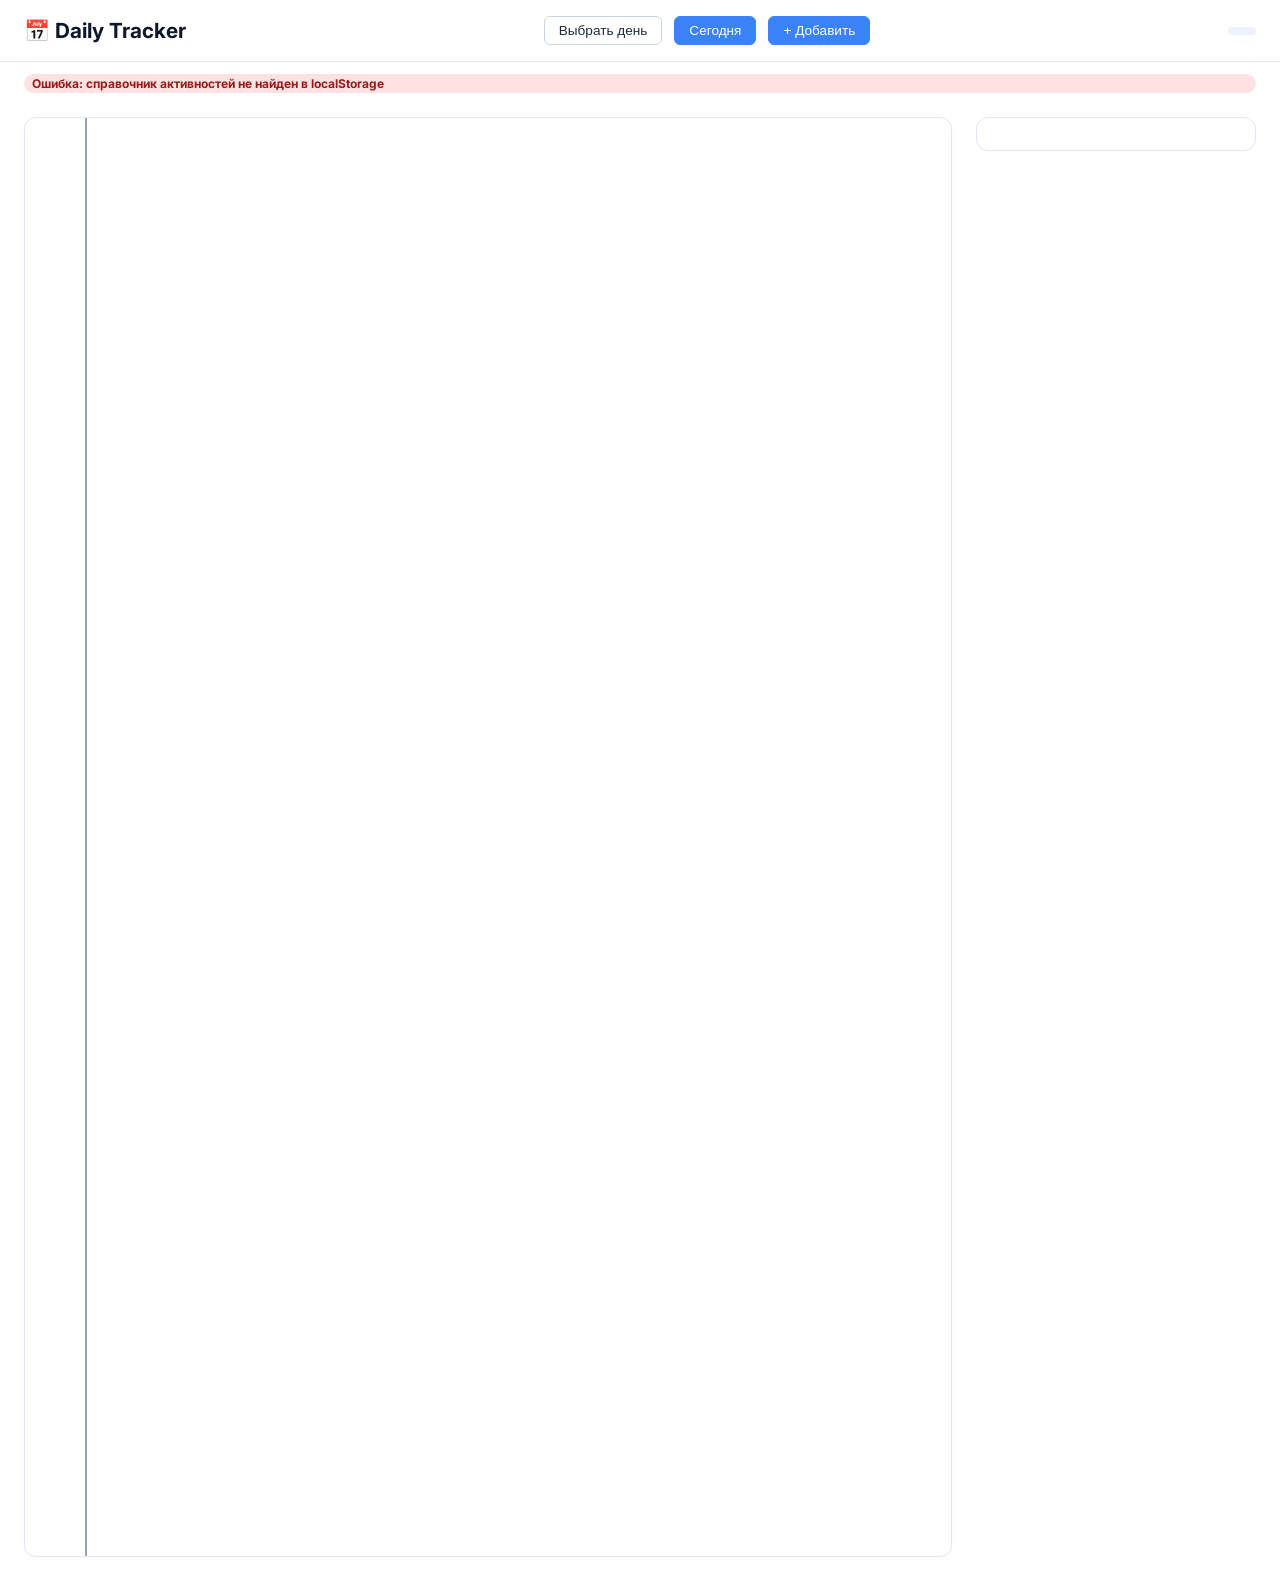
==== docs/daily-tracker.html @ b9e2d793 "Add activity editor modal and validation for activity management" ====
<!DOCTYPE html>
<html lang="ru">
<head>
    <meta charset="UTF-8">
    <title>Daily Tracker — просмотр расписаний</title>
    <link rel="stylesheet" href="main.css">
    <link rel="stylesheet" href="daily-tracker.css">
    <link href="https://fonts.googleapis.com/css2?family=Inter:opsz,wght@14..32,400;14..32,500;14..32,600;14..32,700&display=swap" rel="stylesheet">
</head>
<body>
<div class="tracker-container">
    <header class="tracker-header">
        <div class="brand">📅 Daily Tracker</div>
        <div class="date-controls">
            <button id="select-day-btn" class="btn">Выбрать день</button>
            <button id="today-btn" class="btn btn-primary">Сегодня</button>
            <button id="add-activity-btn" class="btn btn-primary">+ Добавить</button>
        </div>
        <div id="current-date-display" class="current-date"></div>
    </header>

    <div id="status-box" class="status"></div>

    <div class="tracker-main">
        <div id="timeline-wrapper">
            <div class="axis-line"></div>
            <div id="ticks-container"></div>
            <div id="labels-container"></div>
            <div id="current-time-line" class="current-time-line">
                <div class="current-time-marker"></div>
                <div class="current-time-badge" id="current-time-badge">00:00</div>
            </div>
            <div id="blocks-container"></div>
        </div>
        <div class="legend-scroll" id="legend"></div>
    </div>
</div>

<!-- Модальное окно выбора даты -->
<div id="date-modal" class="modal-overlay">
    <div class="modal-content">
        <h3>Выберите дату</h3>
        <div id="date-list" class="date-list"></div>
        <div class="modal-buttons">
            <button id="modal-select-btn" class="btn btn-primary">Выбрать</button>
            <button id="modal-cancel-btn" class="btn">Отмена</button>
        </div>
    </div>
</div>

<!-- Модальное окно редактирования активности -->
<div id="activity-modal" class="modal-overlay">
    <div class="modal-content activity-modal-content">
        <h2 id="activity-modal-title">Редактирование активности</h2>
        <div class="form-group">
            <label>Ранг</label>
            <select id="act-rank"></select>
        </div>
        <div class="form-group">
            <label>Категория</label>
            <select id="act-category"></select>
        </div>
        <div class="form-group">
            <label>Активность</label>
            <select id="act-action"></select>
        </div>
        <div class="form-group">
            <label>Комментарий</label>
            <input type="text" id="act-comment" placeholder="Необязательно">
        </div>
        <div class="form-group">
            <label>Статус</label>
            <div class="status-group">
                <button id="status-planned" class="status-btn active" data-status="planned">Запланировано</button>
                <button id="status-in-progress" class="status-btn" data-status="in_progress">Выполняется</button>
                <button id="status-done" class="status-btn" data-status="done">Сделано</button>
            </div>
        </div>
        <div class="form-row">
            <div class="form-group">
                <label>Дельта (мин)</label>
                <input type="number" id="act-delta" step="5" min="0" max="1440">
            </div>
            <div class="form-group">
                <label>Активное время (мин)</label>
                <input type="number" id="act-active" step="5" min="0" max="1440">
            </div>
            <div class="form-group">
                <label>Перерывы из-за прерываний</label>
                <input type="number" id="act-int-breaks" step="5" min="0" max="1440">
            </div>
            <div class="form-group">
                <label>Перерывы из-за отвлечений</label>
                <input type="number" id="act-dist-breaks" step="5" min="0" max="1440">
            </div>
        </div>
        <div class="form-row">
            <div class="form-group">
                <label>Начало</label>
                <div class="time-input-group">
                    <input type="time" id="act-start">
                    <button id="act-start-now" class="btn small">Начать</button>
                </div>
            </div>
            <div class="form-group">
                <label>Конец</label>
                <div class="time-input-group">
                    <input type="time" id="act-end">
                    <button id="act-end-now" class="btn small">Сделано</button>
                </div>
            </div>
        </div>
        <div class="form-actions">
            <button id="act-delete" class="btn btn-danger" style="display:none">Удалить</button>
            <button id="act-cancel" class="btn">Отмена</button>
            <button id="act-save" class="btn btn-primary">Сохранить</button>
        </div>
    </div>
</div>

<!-- Модальное окно валидации -->
<div id="validation-modal" class="modal-overlay">
    <div class="modal-content">
        <h3 id="validation-title"></h3>
        <p id="validation-message"></p>
        <div id="validation-options" class="validation-options"></div>
        <button id="validation-cancel" class="btn">Отменить сохранение и вернуться к редактированию</button>
    </div>
</div>

<script src="daily-tracker-core.js"></script>
<script src="daily-tracker-data.js"></script>
<script src="daily-tracker-render.js"></script>
<script src="daily-tracker-date.js"></script>
<script src="daily-tracker-editor.js"></script>
<script src="daily-tracker-main.js"></script>
</body>
</html>
---- docs/main.css ----
/* main.css - общие стили для всех страниц Time Tracker (фиксированная ширина, без адаптивности) */

/* Сброс отступов, чтобы полосы прокрутки работали корректно */
* {
    margin: 0;
    padding: 0;
    box-sizing: border-box;
}

/* Тело страницы: полосы прокрутки при необходимости, фон, базовый шрифт */
body {
    font-family: system-ui, -apple-system, 'Segoe UI', sans-serif;
    background: #f0f2f5;
    overflow: auto;          /* появление полос прокрутки при нехватке места */
    padding: 20px;
}

/* Контейнер: фиксированная ширина, выравнивание по центру, белый фон */
.container {
    width: 1200px;          /* фиксированная ширина, без адаптивности */
    margin: 0 auto;
    background: white;
    padding: 20px;
    border: 1px solid #ccc;
}

/* Заголовки */
h1 {
    font-size: 28px;
    margin-bottom: 8px;
}
h2 {
    font-size: 22px;
    margin: 20px 0 12px 0;
    border-left: 4px solid #2c6e9e;
    padding-left: 12px;
}
h3 {
    font-size: 18px;
    margin-bottom: 10px;
}
.subtitle {
    color: #555;
    margin-bottom: 20px;
}

/* Секции */
section {
    margin-bottom: 30px;
}

/* Блок формулы */
.formula {
    background: #eef2f7;
    padding: 12px;
    font-family: monospace;
    text-align: center;
    margin: 15px 0;
    border: 1px solid #ccc;
}

/* Карточки для навигации (фиксированная ширина, без flex-wrap) */
.cards {
    display: flex;
    gap: 20px;
    margin-top: 10px;
    flex-wrap: nowrap;      /* запрещаем перенос карточек */
    overflow-x: auto;       /* если не помещаются, появляется горизонтальная прокрутка у блока */
}
.card {
    width: 280px;           /* фиксированная ширина каждой карточки */
    background: #fafafa;
    border: 1px solid #ddd;
    padding: 15px;
}
.card p {
    margin-bottom: 12px;
    font-size: 14px;
}
.button {
    display: inline-block;
    background: #2c6e9e;
    color: white;
    text-decoration: none;
    padding: 6px 14px;
    border: none;
    cursor: pointer;
    font-size: 14px;
}
.button:hover {
    background: #1e4a6e;
}

/* Статусы (цветные метки для легенды) */
.status {
    display: inline-block;
    padding: 2px 8px;
    border-radius: 12px;
    font-size: 12px;
    font-weight: bold;
}
.status.planned {
    background: #e0e0e0;
    color: #333;
}
.status.in-progress {
    background: #fff0b5;
    color: #664d00;
    border: 1px dashed #cc9900;
}
.status.done {
    background: #c8e6c9;
    color: #1b5e20;
    text-decoration: line-through;
}
/* сообщения об успехе/ошибке (для редактора и др.) */
.status.success {
    background: #d1fae5;
    color: #065f46;
    display: block;
}
.status.error {
    background: #fee2e2;
    color: #991b1b;
    display: block;
}

/* Список правил (галочки) */
.rules ul {
    list-style: none;
    padding-left: 0;
}
.rules li {
    margin-bottom: 8px;
    padding-left: 20px;
    position: relative;
}
.rules li::before {
    content: "✓";
    position: absolute;
    left: 0;
    color: #2c6e2f;
    font-weight: bold;
}

/* Footer */
footer {
    margin-top: 30px;
    text-align: center;
    font-size: 12px;
    color: #666;
    border-top: 1px solid #ddd;
    padding-top: 15px;
}

/* --- Стили для таблиц (используются в редакторе, архиве, трекере) --- */
table {
    margin: 20px auto;
    border-collapse: collapse;
    background: white;
}
th, td {
    border: 1px solid black;
    padding: 8px 12px;
    vertical-align: top;
    min-width: 250px;
}
th {
    background: #e9ecef;
    text-align: center;
}

/* --- Модальное окно (общий каркас) --- */
.modal-overlay {
    position: fixed;
    top: 0;
    left: 0;
    width: 100%;
    height: 100%;
    background: rgba(0,0,0,0.6);
    display: flex;
    align-items: center;
    justify-content: center;
    z-index: 1000;
    opacity: 0;
    pointer-events: none;
    transition: opacity 0.2s;
}
.modal-overlay.active {
    opacity: 1;
    pointer-events: auto;
}
.modal-content {
    background: white;
    border: 2px solid #333;
    padding: 20px;
    max-width: 90%;
    max-height: 80%;
    overflow: auto;
}
---- docs/daily-tracker.css ----
/* daily-tracker.css — только для страницы просмотра расписаний */
/* (не конфликтует с main.css) */

* {
    box-sizing: border-box;
}

body {
    margin: 0;
    padding: 0;
    background: #f8fafc;
    font-family: 'Inter', sans-serif;
    color: #0f172a;
    overflow: auto;
}

.tracker-container {
    max-width: 2560px;
    margin: 0 auto;
    background: #ffffff;
    min-height: 100vh;
    box-shadow: 0 2px 12px rgba(0,0,0,0.05);
}

.tracker-header {
    display: flex;
    align-items: center;
    justify-content: space-between;
    padding: 16px 24px;
    border-bottom: 1px solid #e2e8f0;
    background: #ffffff;
    position: sticky;
    top: 0;
    z-index: 100;
    flex-wrap: wrap;
    gap: 12px;
}

.brand {
    font-weight: 700;
    font-size: 1.3rem;
    color: #0f172a;
}

.date-controls {
    display: flex;
    gap: 12px;
}

.btn {
    padding: 6px 14px;
    border: 1px solid #cbd5e1;
    border-radius: 6px;
    background: #ffffff;
    font-size: 0.85rem;
    font-weight: 500;
    cursor: pointer;
    transition: all 0.2s;
    color: #1e293b;
}
.btn:hover {
    background: #f1f5f9;
    border-color: #94a3b8;
}
.btn-primary {
    background: #3b82f6;
    border-color: #3b82f6;
    color: white;
}
.btn-primary:hover {
    background: #2563eb;
}

.current-date {
    font-size: 1.1rem;
    font-weight: 600;
    background: #eef2ff;
    padding: 4px 14px;
    border-radius: 30px;
    color: #1e40af;
}

/* статус-бокс переопределяет общий класс .status из main.css — оставляем как есть */
#status-box {
    margin: 12px 24px 0;
}

.tracker-main {
    display: flex;
    gap: 24px;
    padding: 24px;
}

#timeline-wrapper {
    position: relative;
    background: #ffffff;
    border: 1px solid #e2e8f0;
    border-radius: 12px;
    overflow: visible;
    flex: 1;
    min-width: 600px;
    height: 1440px;
    box-shadow: 0 1px 3px rgba(0,0,0,0.03);
}

.axis-line {
    position: absolute;
    left: 60px;
    top: 0;
    bottom: 0;
    width: 2px;
    background: #94a3b8;
    z-index: 5;
}

.tick {
    position: absolute;
    left: 60px;
    height: 1px;
    background: #e2e8f0;
    transform: translateY(-50%);
}
.tick.major {
    width: 8px;
    background: #64748b;
}
.tick.minor {
    width: 4px;
    opacity: 0.4;
}

.time-label {
    position: absolute;
    left: 0;
    width: 60px;
    padding-right: 8px;
    text-align: right;
    font-size: 11px;
    font-weight: 600;
    color: #475569;
    transform: translateY(-50%);
}

.current-time-line {
    position: absolute;
    left: 60px;
    right: 0;
    height: 2px;
    background: #3b82f6;
    z-index: 60;
    pointer-events: none;
    box-shadow: 0 0 4px rgba(59,130,246,0.6);
    transition: top 0.5s linear;
    display: none;
}
.current-time-marker {
    position: absolute;
    left: -10px;
    top: -8px;
    width: 0;
    height: 0;
    border-top: 8px solid transparent;
    border-bottom: 8px solid transparent;
    border-left: 10px solid #3b82f6;
}
.current-time-badge {
    position: absolute;
    left: -48px;
    top: -16px;
    background: #3b82f6;
    color: white;
    font-size: 10px;
    font-weight: 700;
    padding: 2px 6px;
    border-radius: 4px;
    white-space: nowrap;
}

#blocks-container {
    position: absolute;
    left: 80px;
    top: 0;
    right: 20px;
    bottom: 0;
    z-index: 10;
}

.activity-block {
    position: absolute;
    min-height: 4px;
    border-radius: 6px;
    cursor: default;
    display: flex;
    flex-direction: column;
    justify-content: center;
    overflow: hidden;
    border: 1px solid rgba(0,0,0,0.08);
    box-shadow: 0 1px 3px rgba(0,0,0,0.08);
    transition: box-shadow 0.1s;
    width: 500px;
}
.activity-block:hover {
    box-shadow: 0 4px 12px rgba(0,0,0,0.15);
}
.activity-block.status-done {
    opacity: 0.6;
    filter: grayscale(0.4);
}
.activity-block.status-in_progress {
    border: 2px dashed #f59e0b;
}
.activity-block.status-done::after {
    content: '✓';
    position: absolute;
    right: 8px;
    top: 50%;
    transform: translateY(-50%);
    background: rgba(0,0,0,0.2);
    font-size: 14px;
    font-weight: bold;
    width: 20px;
    height: 20px;
    display: flex;
    align-items: center;
    justify-content: center;
    border-radius: 50%;
}

.block-content {
    padding: 4px 10px;
    display: flex;
    align-items: center;
    white-space: nowrap;
    overflow: hidden;
    font-size: 12px;
    font-weight: 500;
}
.block-time {
    margin-right: 6px;
    font-weight: 600;
}
.block-delta {
    margin-right: 6px;
    background: rgba(0,0,0,0.12);
    padding: 1px 5px;
    border-radius: 3px;
    font-size: 10px;
}
.block-rank-tag {
    margin-right: 6px;
    font-size: 9px;
    background: rgba(0,0,0,0.1);
    padding: 1px 5px;
    border-radius: 3px;
}
.block-name {
    flex: 1;
    text-overflow: ellipsis;
    overflow: hidden;
}
.block-comment {
    font-size: 10px;
    margin-top: 2px;
    white-space: nowrap;
    overflow: hidden;
    text-overflow: ellipsis;
    padding-left: 10px;
}

.legend-scroll {
    width: 280px;
    background: #ffffff;
    border: 1px solid #e2e8f0;
    border-radius: 12px;
    padding: 16px;
    height: fit-content;
}
.legend-rank {
    margin-bottom: 14px;
}
.legend-rank:last-child {
    margin-bottom: 0;
}
.legend-rank-title {
    font-size: 12px;
    font-weight: 700;
    margin-bottom: 6px;
    display: flex;
    align-items: center;
    gap: 8px;
}
.legend-rank-title .dot {
    width: 14px;
    height: 14px;
    border-radius: 3px;
    border: 1px solid rgba(0,0,0,0.1);
}
.legend-subcats {
    display: flex;
    flex-wrap: wrap;
    gap: 10px;
    padding-left: 22px;
}
.legend-sub {
    display: flex;
    align-items: center;
    gap: 5px;
    font-size: 10px;
    color: #475569;
}
.legend-sub .dot {
    width: 8px;
    height: 8px;
    border-radius: 50%;
}

.date-list {
    max-height: 300px;
    overflow-y: auto;
    margin: 16px 0;
}
.date-option {
    margin: 8px 0;
}
.date-option label {
    margin-left: 8px;
    cursor: pointer;
}

.modal-buttons {
    display: flex;
    justify-content: flex-end;
    gap: 12px;
    margin-top: 16px;
}

/* Стили для модального окна активности */
.activity-modal-content {
    width: 700px;
    max-width: 90vw;
}
.form-group {
    margin-bottom: 12px;
}
.form-group label {
    display: block;
    font-size: 12px;
    color: #475569;
    margin-bottom: 4px;
}
.form-group select, .form-group input {
    width: 100%;
    padding: 6px 8px;
    border: 1px solid #cbd5e1;
    border-radius: 4px;
    font-size: 13px;
}
.form-row {
    display: flex;
    gap: 12px;
    margin-bottom: 12px;
}
.form-row .form-group {
    flex: 1;
}
.time-input-group {
    display: flex;
    gap: 6px;
}
.time-input-group input {
    flex: 1;
}
.btn.small {
    padding: 4px 10px;
    font-size: 11px;
}
.status-group {
    display: flex;
    gap: 8px;
}
.status-btn {
    padding: 5px 12px;
    border: 1px solid #cbd5e1;
    background: #f1f5f9;
    border-radius: 20px;
    cursor: pointer;
    font-size: 12px;
    transition: all 0.2s;
}
.status-btn.active {
    background: #3b82f6;
    border-color: #3b82f6;
    color: white;
}
.form-actions {
    display: flex;
    justify-content: flex-end;
    gap: 10px;
    margin-top: 20px;
}
.btn-danger {
    background: #ef4444;
    color: white;
}
.btn-danger:hover {
    background: #dc2626;
}
.validation-options {
    display: flex;
    flex-direction: column;
    gap: 10px;
    margin: 15px 0;
}
.validation-option {
    padding: 8px 12px;
    border: 1px solid #cbd5e1;
    border-radius: 6px;
    background: #f8fafc;
    cursor: pointer;
    text-align: left;
}
.validation-option.primary {
    background: #3b82f6;
    color: white;
    border: none;
    font-weight: bold;
}
.validation-option.primary:hover {
    background: #2563eb;
}
.validation-option:hover {
    background: #e2e8f0;
}
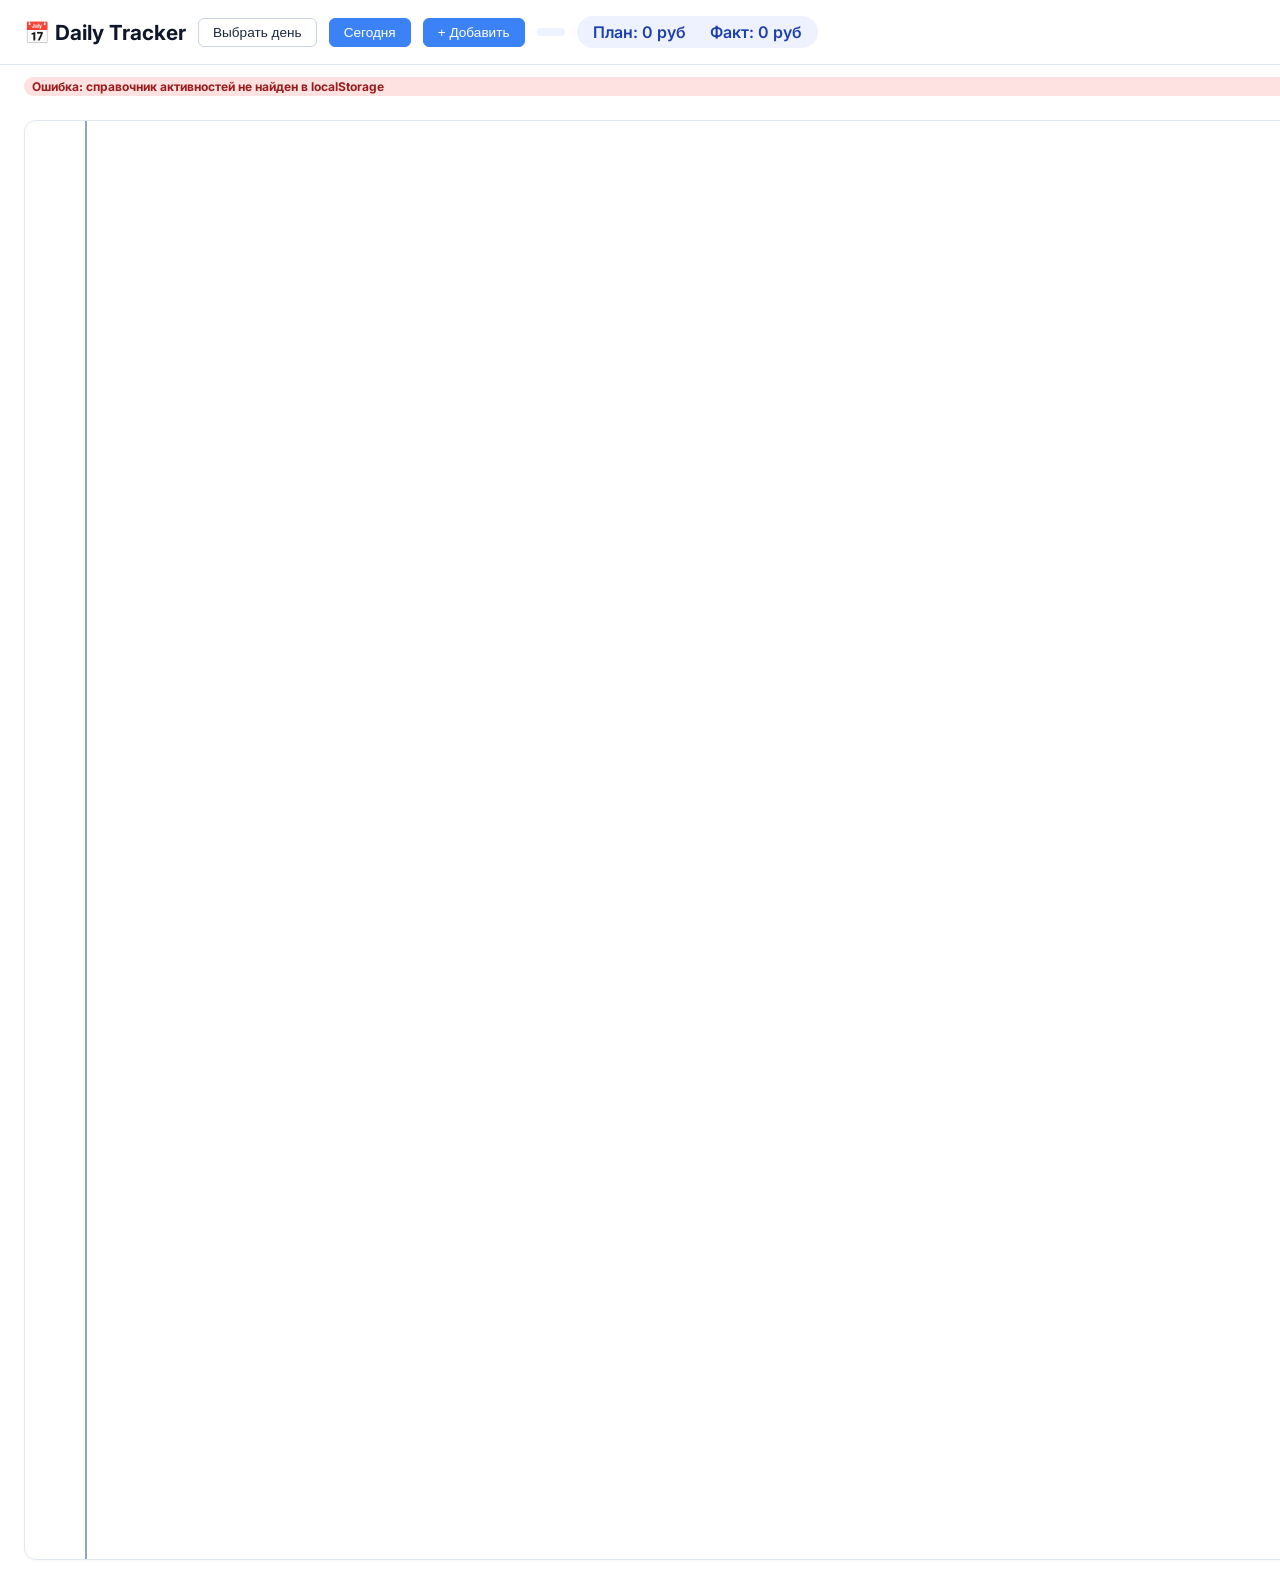
==== commit e4a2e65d: "Implement balance display and calculations: add planned and actual balance metrics to daily tracker " ====
--- a/docs/daily-tracker.html
+++ b/docs/daily-tracker.html
@@ -17,6 +17,10 @@
             <button id="add-activity-btn" class="btn btn-primary">+ Добавить</button>
         </div>
         <div id="current-date-display" class="current-date"></div>
+        <div class="balance-display">
+            <span id="planned-balance">План: 0 руб</span>
+            <span id="fact-balance">Факт: 0 руб</span>
+        </div>
     </header>
 
     <div id="status-box" class="status"></div>
@@ -132,6 +136,7 @@
 <script src="daily-tracker-data.js"></script>
 <script src="daily-tracker-render.js"></script>
 <script src="daily-tracker-date.js"></script>
+<script src="daily-tracker-validation.js"></script>
 <script src="daily-tracker-editor.js"></script>
 <script src="daily-tracker-main.js"></script>
 </body>
--- a/docs/main.css
+++ b/docs/main.css
@@ -17,7 +17,7 @@
 
 /* Контейнер: фиксированная ширина, выравнивание по центру, белый фон */
 .container {
-    width: 1200px;          /* фиксированная ширина, без адаптивности */
+    width: 2560px;          /* фиксированная ширина, без адаптивности */
     margin: 0 auto;
     background: white;
     padding: 20px;
--- a/docs/daily-tracker.css
+++ b/docs/daily-tracker.css
@@ -15,7 +15,7 @@
 }
 
 .tracker-container {
-    max-width: 2560px;
+    width: 2560px;
     margin: 0 auto;
     background: #ffffff;
     min-height: 100vh;
@@ -25,7 +25,7 @@
 .tracker-header {
     display: flex;
     align-items: center;
-    justify-content: space-between;
+    justify-content: flex-start; /* выравнивание по левому краю */
     padding: 16px 24px;
     border-bottom: 1px solid #e2e8f0;
     background: #ffffff;
@@ -34,6 +34,21 @@
     z-index: 100;
     flex-wrap: wrap;
     gap: 12px;
+}
+
+.balance-display {
+    display: flex;
+    gap: 24px;
+    font-weight: 600;
+    background: #eef2ff;
+    padding: 6px 16px;
+    border-radius: 30px;
+    color: #1e40af;
+    /* margin-left: auto удалён — элемент идёт в естественном потоке */
+}
+
+.balance-display span {
+    white-space: nowrap;
 }
 
 .brand {
@@ -430,4 +445,14 @@
 }
 .validation-option:hover {
     background: #e2e8f0;
-}+}
+
+/* daily-tracker.css - добавим класс для плавности при возврате (опционально) */
+.activity-block {
+    transition: transform 0.05s linear; /* для очень плавного движения, можно убрать, если мешает */
+}
+/* при активном перетаскивании убираем переход, чтобы мгновенно следовать за курсором */
+.activity-block.dragging {
+    transition: none;
+}
+
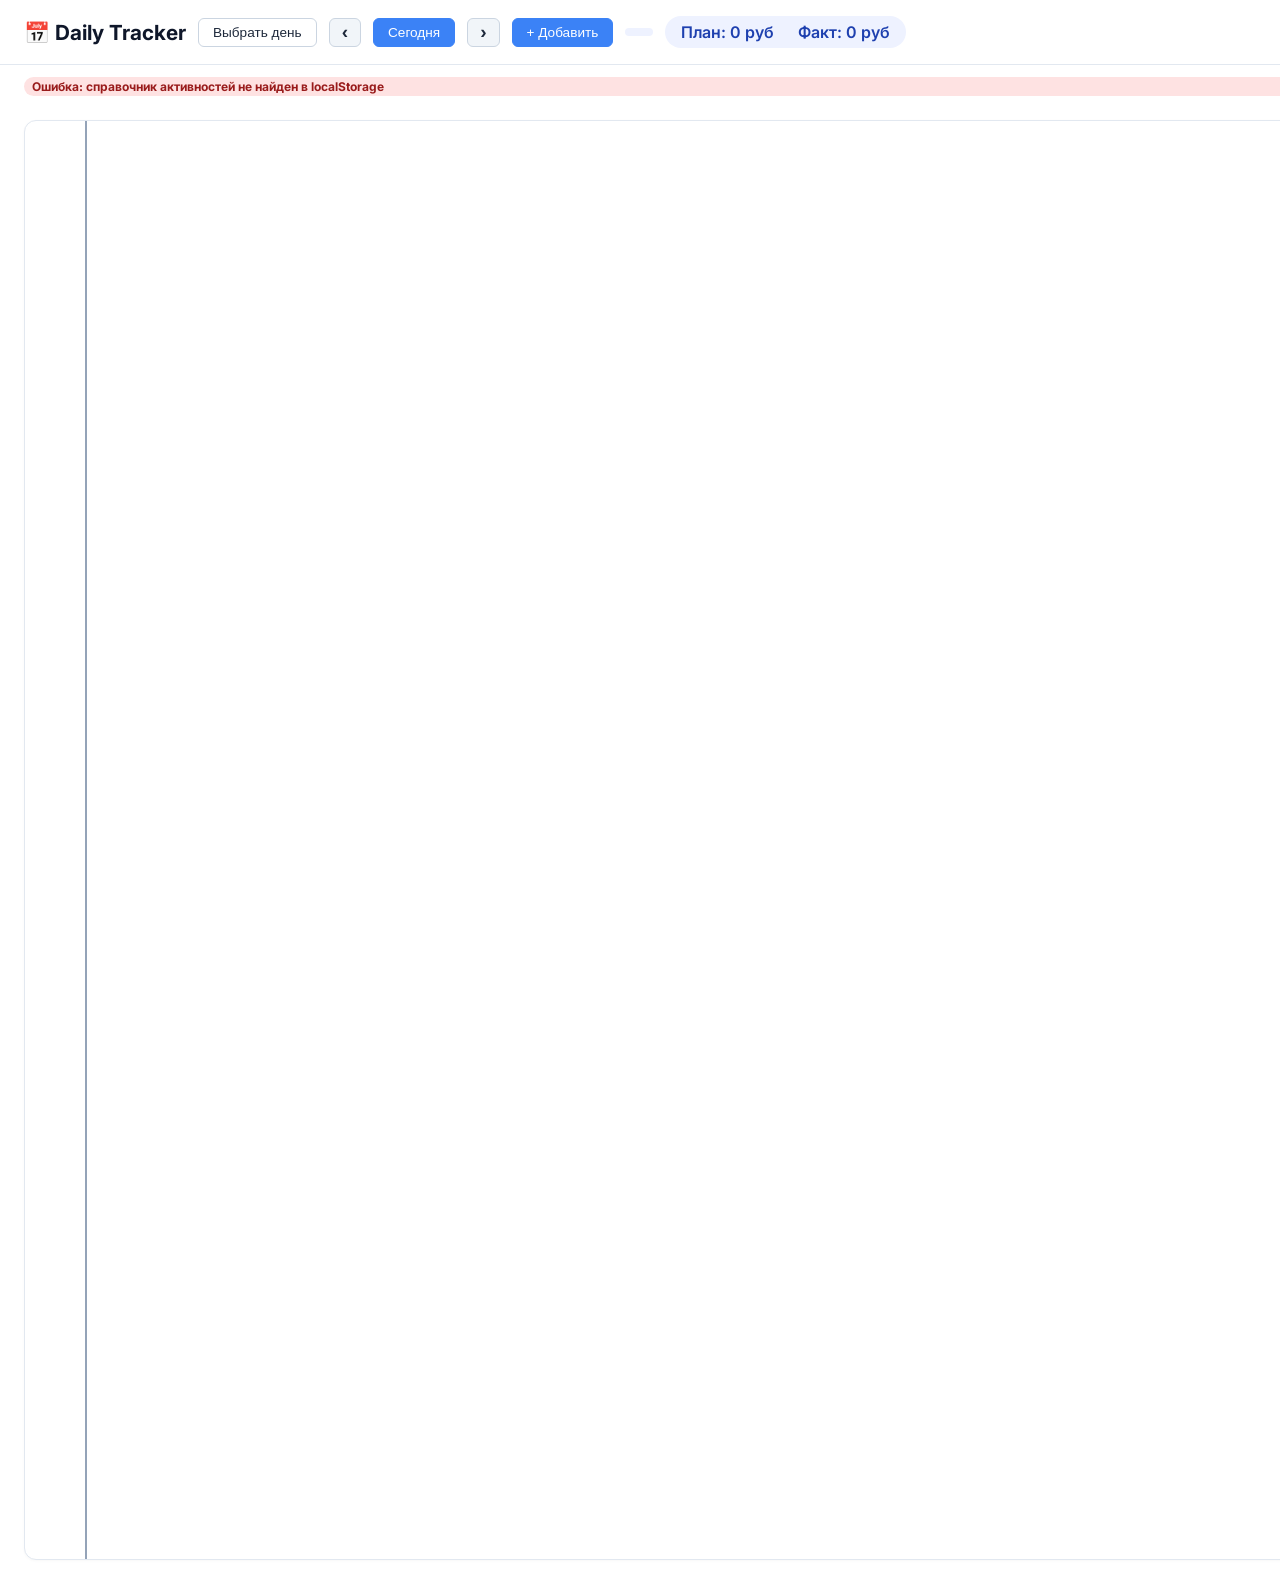
==== commit 8e938159: "Add navigation buttons for date selection and confirmation modal for schedule creation" ====
--- a/docs/daily-tracker.html
+++ b/docs/daily-tracker.html
@@ -13,7 +13,9 @@
         <div class="brand">📅 Daily Tracker</div>
         <div class="date-controls">
             <button id="select-day-btn" class="btn">Выбрать день</button>
+            <button id="prev-day-btn" class="btn nav-btn">‹</button>
             <button id="today-btn" class="btn btn-primary">Сегодня</button>
+            <button id="next-day-btn" class="btn nav-btn">›</button>
             <button id="add-activity-btn" class="btn btn-primary">+ Добавить</button>
         </div>
         <div id="current-date-display" class="current-date"></div>
@@ -117,6 +119,7 @@
         <div class="form-actions">
             <button id="act-delete" class="btn btn-danger" style="display:none">Удалить</button>
             <button id="act-cancel" class="btn">Отмена</button>
+            <button id="act-save-and-add" class="btn btn-secondary">Сохранить и добавить</button>            
             <button id="act-save" class="btn btn-primary">Сохранить</button>
         </div>
     </div>
@@ -132,12 +135,24 @@
     </div>
 </div>
 
+<!-- Модальное окно подтверждения создания расписания -->
+<div id="confirm-create-modal" class="modal-overlay">
+    <div class="modal-content">
+        <p id="confirm-create-message"></p>
+        <div class="modal-buttons">
+            <button id="confirm-create-yes" class="btn btn-primary">Создать</button>
+            <button id="confirm-create-no" class="btn">Вернуться</button>
+        </div>
+    </div>
+</div>
+
+<script src="daily-tracker-validation.js"></script>
 <script src="daily-tracker-core.js"></script>
 <script src="daily-tracker-data.js"></script>
 <script src="daily-tracker-render.js"></script>
 <script src="daily-tracker-date.js"></script>
-<script src="daily-tracker-validation.js"></script>
 <script src="daily-tracker-editor.js"></script>
 <script src="daily-tracker-main.js"></script>
+
 </body>
 </html>
--- a/docs/daily-tracker.css
+++ b/docs/daily-tracker.css
@@ -456,3 +456,26 @@
     transition: none;
 }
 
+.btn-secondary {
+    background: #6b7280;
+    border-color: #6b7280;
+    color: white;
+}
+.btn-secondary:hover {
+    background: #4b5563;
+}
+
+.nav-btn {
+    font-size: 1.2rem;
+    padding: 0 12px;
+    line-height: 1.4;
+    font-weight: 700;
+    background: #f1f5f9;
+    border: 1px solid #cbd5e1;
+    border-radius: 6px;
+    cursor: pointer;
+    transition: background 0.2s;
+}
+.nav-btn:hover {
+    background: #e2e8f0;
+}
